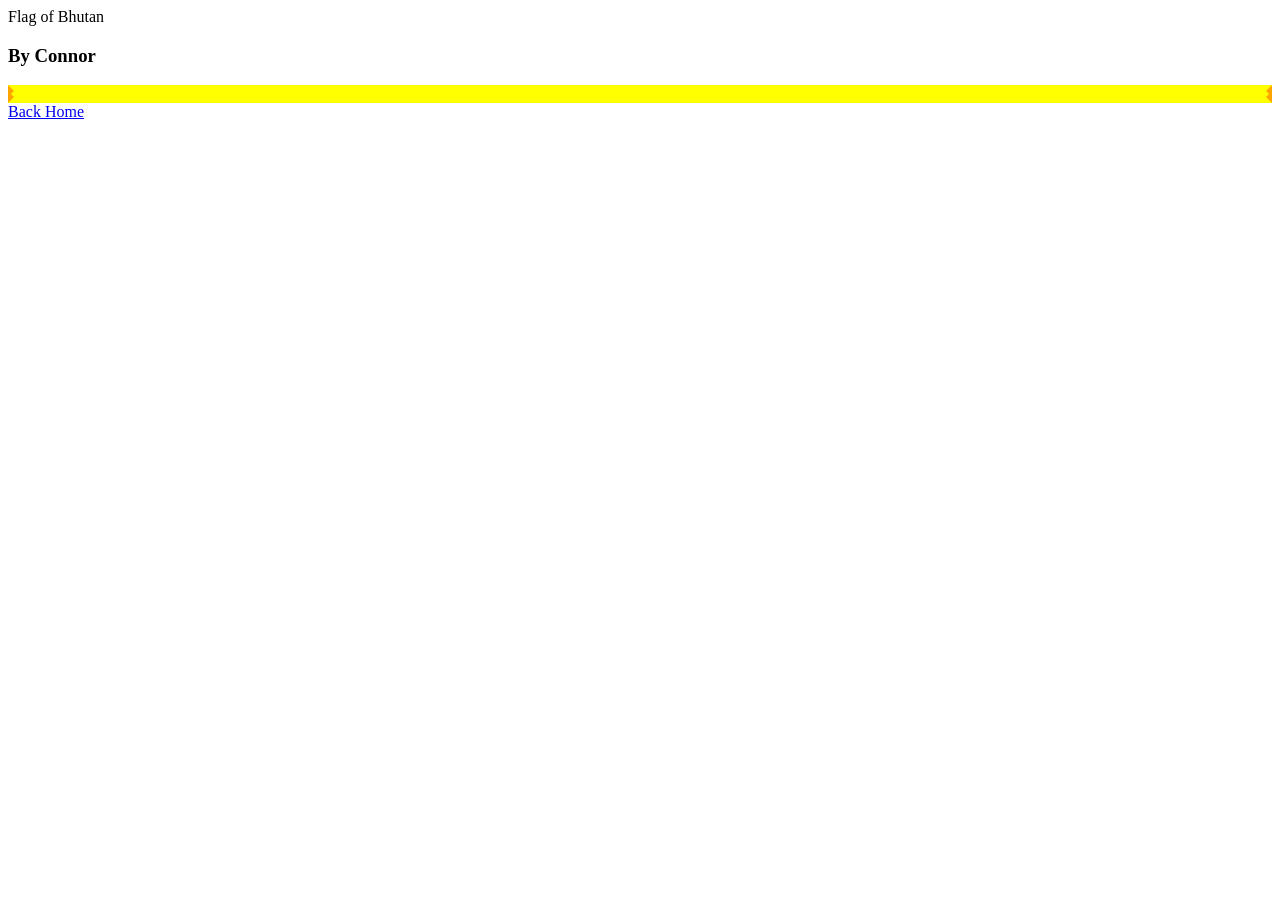
==== bhutan/index.html @ 6241dfe6 "Merge d1f0ddf951147333c31dcc487b158f44025060b6 into 737345209028613ff85dfcc19cf3c5e401aeb797" ====
<!DOCTYPE html>
<html>
	<head>
		<title>Bhutan</title>
		<link rel="stylesheet" type="text/css" href="style.css">
		
		<!-- Put the styles in style.css -->
	</head>

	<body>
		<div class="header">Flag of Bhutan</div>
		<h3>By Connor</h3>
		<div id="bhutan" class="border">
			<div class="border"class="yellow"></div>
			<div class="border" class="orange"></div>
		</div>
	
		
	</body>
	<a href="../index.html">Back Home</a>
  
</html>
---- bhutan/style.css ----
.border{
  border: width 450px length 450px;
  border-style:solid;
  border-color:yellow orange;
}
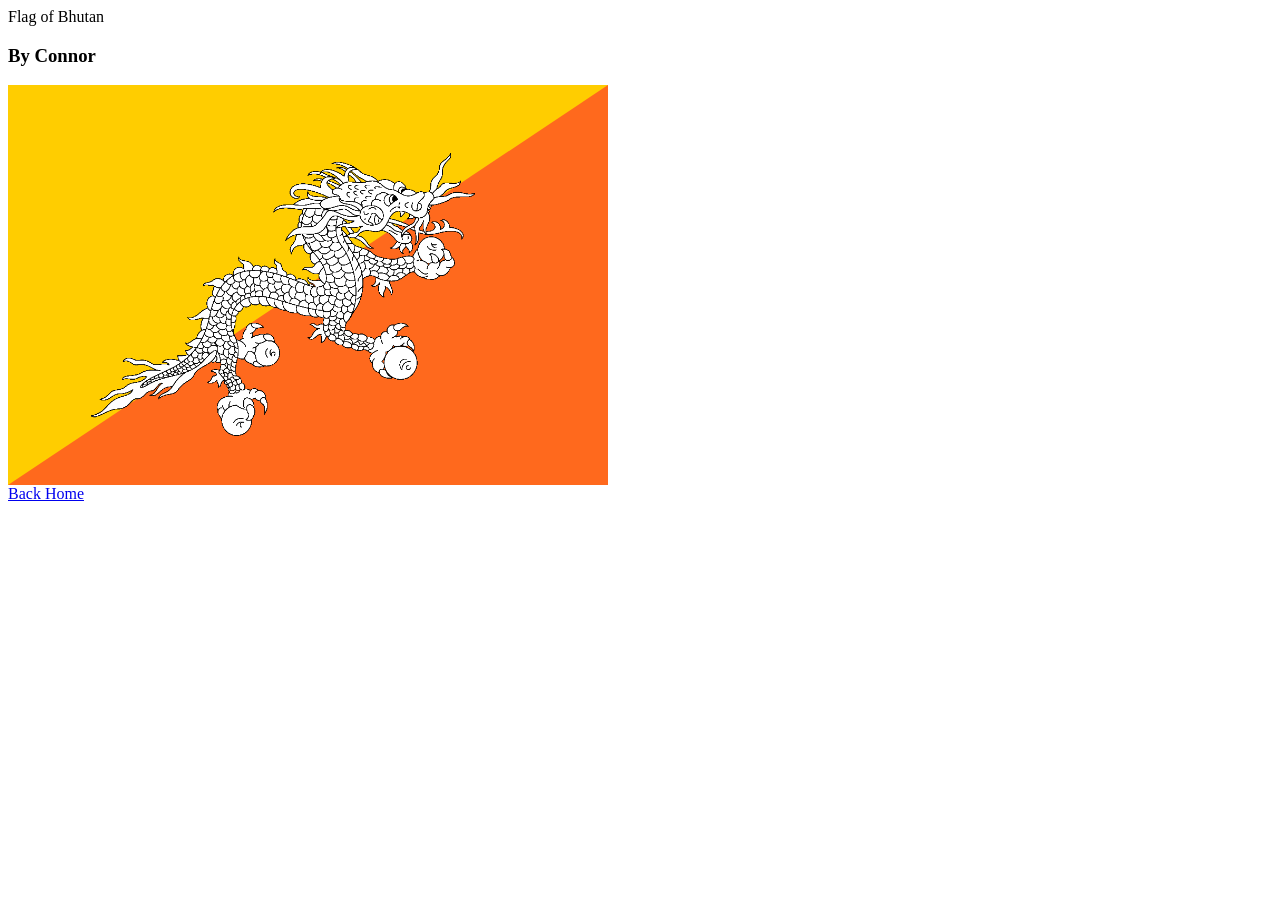
==== commit 54bcbe77: "Merge 567ca7b602c130e22cba64eab1d89292f2abd801 into 737345209028613ff85dfcc19cf3c5e401aeb797" ====
--- a/bhutan/index.html
+++ b/bhutan/index.html
@@ -10,13 +10,14 @@
 	<body>
 		<div class="header">Flag of Bhutan</div>
 		<h3>By Connor</h3>
-		<div id="bhutan" class="border">
-			<div class="border"class="yellow"></div>
-			<div class="border" class="orange"></div>
+		<div id="bhutan" class="flag">
+			<div id="dragon">
+            <img src="dragon.png">
+			</div>
 		</div>
 	
-		
+	<a href="../index.html">Back Home</a>
 	</body>
-	<a href="../index.html">Back Home</a>
+	
   
 </html>
--- a/bhutan/style.css
+++ b/bhutan/style.css
@@ -1,5 +1,22 @@
 .border{
-  border: width 450px length 450px;
   border-style:solid;
   border-color:yellow orange;
+}
+.flag {
+  height: 400px; /* 200 * 2 = 400 */
+  width: 600px; /* 200 * 3 = 400 */
+  border-style:solid;
+  border-color:#FFCD00 #FF691D;
+  border-width:400px 600px 0 0;
+  box-sizing:border-box;
+  text-align:center;
+}
+#dragon{
+  position:relative;
+  margin-left:75px;
+  margin-top:-340px;
+}
+img{
+  height:300px;
+  width:400px;
 }
